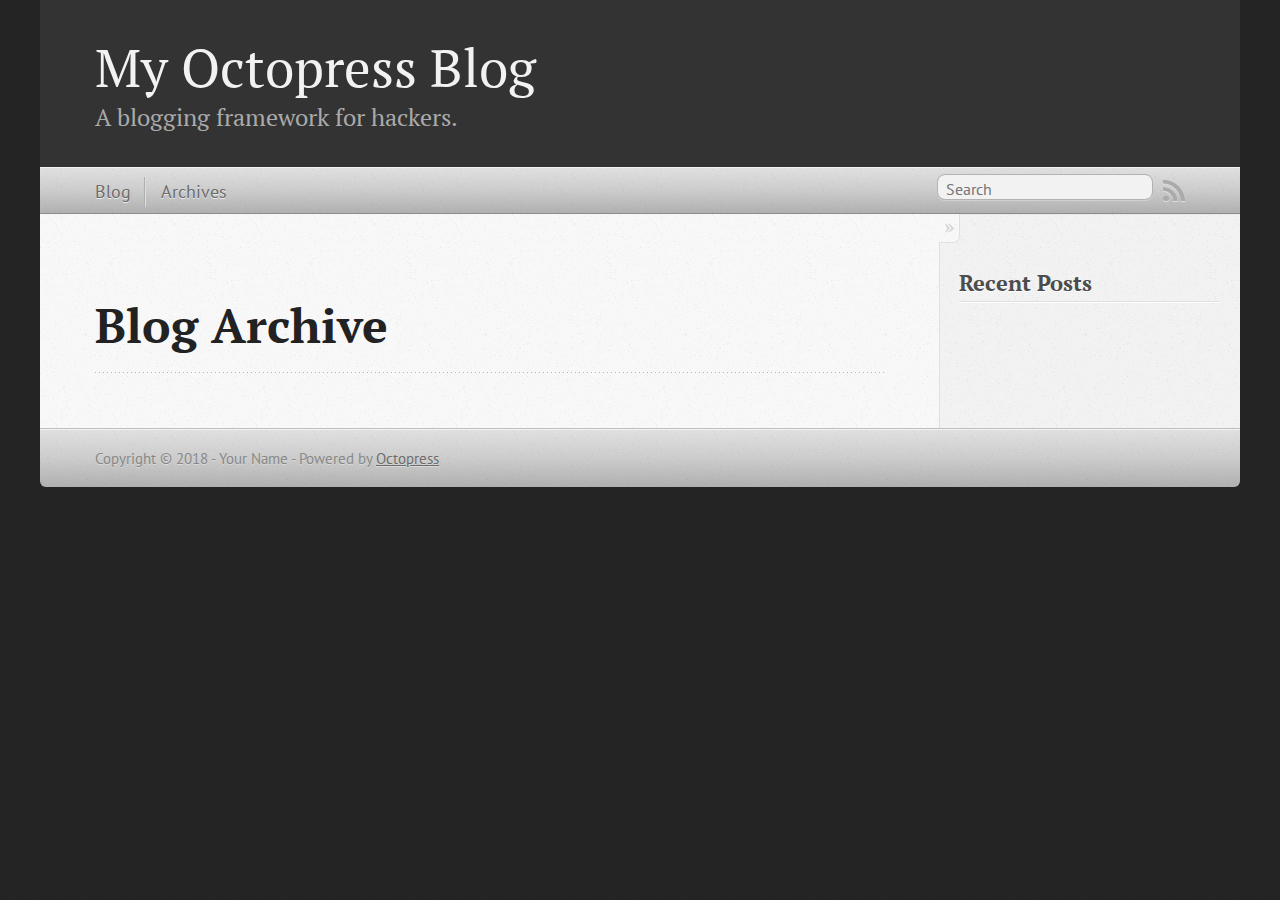
==== blog/archives/index.html @ 4ffdbbfa "Site updated at 2018-02-09 02:52:26 UTC" ====
<!DOCTYPE html>
<!--[if IEMobile 7 ]><html class="no-js iem7"><![endif]-->
<!--[if lt IE 9]><html class="no-js lte-ie8"><![endif]-->
<!--[if (gt IE 8)|(gt IEMobile 7)|!(IEMobile)|!(IE)]><!--><html class="no-js" lang="en"><!--<![endif]-->
<head>
  <meta charset="utf-8">
  <title>Blog Archive - My Octopress Blog</title>
  <meta name="author" content="Your Name">

  
  <meta name="description" content=" Blog Archive Recent Posts ">
  

  <!-- http://t.co/dKP3o1e -->
  <meta name="HandheldFriendly" content="True">
  <meta name="MobileOptimized" content="320">
  <meta name="viewport" content="width=device-width, initial-scale=1">

  
  <link rel="canonical" href="http://yoursite.com/blog/archives/">
  <link href="/favicon.png" rel="icon">
  <link href="/stylesheets/screen.css" media="screen, projection" rel="stylesheet" type="text/css">
  <link href="/atom.xml" rel="alternate" title="My Octopress Blog" type="application/atom+xml">
  <script src="/javascripts/modernizr-2.0.js"></script>
  <script src="//ajax.googleapis.com/ajax/libs/jquery/1.9.1/jquery.min.js"></script>
  <script>!window.jQuery && document.write(unescape('%3Cscript src="/javascripts/libs/jquery.min.js"%3E%3C/script%3E'))</script>
  <script src="/javascripts/octopress.js" type="text/javascript"></script>
  <!--Fonts from Google"s Web font directory at http://google.com/webfonts -->
<link href="//fonts.googleapis.com/css?family=PT+Serif:regular,italic,bold,bolditalic" rel="stylesheet" type="text/css">
<link href="//fonts.googleapis.com/css?family=PT+Sans:regular,italic,bold,bolditalic" rel="stylesheet" type="text/css">

  

</head>

<body   >
  <header role="banner"><hgroup>
  <h1><a href="/">My Octopress Blog</a></h1>
  
    <h2>A blogging framework for hackers.</h2>
  
</hgroup>

</header>
  <nav role="navigation"><ul class="subscription" data-subscription="rss">
  <li><a href="/atom.xml" rel="subscribe-rss" title="subscribe via RSS">RSS</a></li>
  
</ul>
  
<form action="https://www.google.com/search" method="get">
  <fieldset role="search">
    <input type="hidden" name="sitesearch" value="yoursite.com">
    <input class="search" type="text" name="q" results="0" placeholder="Search"/>
  </fieldset>
</form>
  
<ul class="main-navigation">
  <li><a href="/">Blog</a></li>
  <li><a href="/blog/archives">Archives</a></li>
</ul>

</nav>
  <div id="main">
    <div id="content">
      <div>
<article role="article">
  
  <header>
    <h1 class="entry-title">Blog Archive</h1>
    
  </header>
  
  <div id="blog-archives">

</div>

  
</article>

</div>

<aside class="sidebar">
  
    <section>
  <h1>Recent Posts</h1>
  <ul id="recent_posts">
    
  </ul>
</section>





  
</aside>


    </div>
  </div>
  <footer role="contentinfo"><p>
  Copyright &copy; 2018 - Your Name -
  <span class="credit">Powered by <a href="http://octopress.org">Octopress</a></span>
</p>

</footer>
  







  <script type="text/javascript">
    (function(){
      var twitterWidgets = document.createElement('script');
      twitterWidgets.type = 'text/javascript';
      twitterWidgets.async = true;
      twitterWidgets.src = '//platform.twitter.com/widgets.js';
      document.getElementsByTagName('head')[0].appendChild(twitterWidgets);
    })();
  </script>





</body>
</html>
---- stylesheets/screen.css ----
html,body,div,span,applet,object,iframe,h1,h2,h3,h4,h5,h6,p,blockquote,pre,a,abbr,acronym,address,big,cite,code,del,dfn,em,img,ins,kbd,q,s,samp,small,strike,strong,sub,sup,tt,var,b,u,i,center,dl,dt,dd,ol,ul,li,fieldset,form,label,legend,table,caption,tbody,tfoot,thead,tr,th,td,article,aside,canvas,details,embed,figure,figcaption,footer,header,hgroup,menu,nav,output,ruby,section,summary,time,mark,audio,video{margin:0;padding:0;border:0;font:inherit;font-size:100%;vertical-align:baseline}html{line-height:1}ol,ul{list-style:none}table{border-collapse:collapse;border-spacing:0}caption,th,td{text-align:left;font-weight:normal;vertical-align:middle}q,blockquote{quotes:none}q:before,q:after,blockquote:before,blockquote:after{content:"";content:none}a img{border:none}article,aside,details,figcaption,figure,footer,header,hgroup,main,menu,nav,section,summary{display:block}a{color:#1863a1}a:visited{color:#751590}a:focus{color:#0181eb}a:hover{color:#0181eb}a:active{color:#01579f}aside.sidebar a{color:#222}aside.sidebar a:focus{color:#0181eb}aside.sidebar a:hover{color:#0181eb}aside.sidebar a:active{color:#01579f}a{-moz-transition:color .3s;-o-transition:color .3s;-webkit-transition:color .3s;transition:color .3s}html{background:#252525 url('/images/line-tile.png?1518144552') top left}body>div{background:#f2f2f2 url('/images/noise.png?1518144552') top left;border-bottom:1px solid #bfbfbf}body>div>div{background:#f8f8f8 url('/images/noise.png?1518144552') top left;border-right:1px solid #e0e0e0}.heading,body>header h1,h1,h2,h3,h4,h5,h6{font-family:"PT Serif","Georgia","Helvetica Neue",Arial,sans-serif}.sans,body>header h2,article header p.meta,article>footer,#content .blog-index footer,html .gist .gist-file .gist-meta,#blog-archives a.category,#blog-archives time,aside.sidebar section,body>footer{font-family:"PT Sans","Helvetica Neue",Arial,sans-serif}.serif,body,#content .blog-index a[rel=full-article]{font-family:"PT Serif",Georgia,Times,"Times New Roman",serif}.mono,pre,code,tt,p code,li code{font-family:Menlo,Monaco,"Andale Mono","lucida console","Courier New",monospace}body>header h1{font-size:2.2em;font-family:"PT Serif","Georgia","Helvetica Neue",Arial,sans-serif;font-weight:normal;line-height:1.2em;margin-bottom:0.6667em}body>header h2{font-family:"PT Serif","Georgia","Helvetica Neue",Arial,sans-serif}body{line-height:1.5em;color:#222}h1{font-size:2.2em;line-height:1.2em}@media only screen and (min-width: 992px){body{font-size:1.15em}h1{font-size:2.6em;line-height:1.2em}}h1,h2,h3,h4,h5,h6{text-rendering:optimizelegibility;margin-bottom:1em;font-weight:bold}h2,section h1{font-size:1.5em}h3,section h2,section section h1{font-size:1.3em}h4,section h3,section section h2,section section section h1{font-size:1em}h5,section h4,section section h3{font-size:.9em}h6,section h5,section section h4,section section section h3{font-size:.8em}p,article blockquote,ul,ol{margin-bottom:1.5em}ul{list-style-type:disc}ul ul{list-style-type:circle;margin-bottom:0px}ul ul ul{list-style-type:square;margin-bottom:0px}ol{list-style-type:decimal}ol ol{list-style-type:lower-alpha;margin-bottom:0px}ol ol ol{list-style-type:lower-roman;margin-bottom:0px}ul,ul ul,ul ol,ol,ol ul,ol ol{margin-left:1.3em}ul ul,ul ol,ol ul,ol ol{margin-bottom:0em}strong{font-weight:bold}em{font-style:italic}sup,sub{font-size:0.75em;position:relative;display:inline-block;padding:0 .2em;line-height:.8em}sup{top:-.5em}sub{bottom:-.5em}a[rev='footnote']{font-size:.75em;padding:0 .3em;line-height:1}q{font-style:italic}q:before{content:"\201C"}q:after{content:"\201D"}em,dfn{font-style:italic}strong,dfn{font-weight:bold}del,s{text-decoration:line-through}abbr,acronym{border-bottom:1px dotted;cursor:help}hr{margin-bottom:0.2em}small{font-size:.8em}big{font-size:1.2em}article blockquote{font-style:italic;position:relative;font-size:1.2em;line-height:1.5em;padding-left:1em;border-left:4px solid rgba(170,170,170,0.5)}article blockquote cite{font-style:italic}article blockquote cite a{color:#aaa !important;word-wrap:break-word}article blockquote cite:before{content:'\2014';padding-right:.3em;padding-left:.3em;color:#aaa}@media only screen and (min-width: 992px){article blockquote{padding-left:1.5em;border-left-width:4px}}.pullquote-right:before,.pullquote-left:before{padding:0;border:none;content:attr(data-pullquote);float:right;width:45%;margin:.5em 0 1em 1.5em;position:relative;top:7px;font-size:1.4em;line-height:1.45em}.pullquote-left:before{float:left;margin:.5em 1.5em 1em 0}.force-wrap,article a,aside.sidebar a{white-space:-moz-pre-wrap;white-space:-pre-wrap;white-space:-o-pre-wrap;white-space:pre-wrap;word-wrap:break-word}.group,body>header,body>nav,body>footer,body #content>article,body #content>div>article,body #content>div>section,body div.pagination,aside.sidebar,#main,#content,.sidebar{*zoom:1}.group:after,body>header:after,body>nav:after,body>footer:after,body #content>article:after,body #content>div>article:after,body #content>div>section:after,body div.pagination:after,#main:after,#content:after,.sidebar:after{content:"";display:table;clear:both}body{-webkit-text-size-adjust:none;max-width:1200px;position:relative;margin:0 auto}body>header,body>nav,body>footer,body #content>article,body #content>div>article,body #content>div>section{padding-left:18px;padding-right:18px}@media only screen and (min-width: 480px){body>header,body>nav,body>footer,body #content>article,body #content>div>article,body #content>div>section{padding-left:25px;padding-right:25px}}@media only screen and (min-width: 768px){body>header,body>nav,body>footer,body #content>article,body #content>div>article,body #content>div>section{padding-left:35px;padding-right:35px}}@media only screen and (min-width: 992px){body>header,body>nav,body>footer,body #content>article,body #content>div>article,body #content>div>section{padding-left:55px;padding-right:55px}}body div.pagination{margin-left:18px;margin-right:18px}@media only screen and (min-width: 480px){body div.pagination{margin-left:25px;margin-right:25px}}@media only screen and (min-width: 768px){body div.pagination{margin-left:35px;margin-right:35px}}@media only screen and (min-width: 992px){body div.pagination{margin-left:55px;margin-right:55px}}body>header{font-size:1em;padding-top:1.5em;padding-bottom:1.5em}#content{overflow:hidden}#content>div,#content>article{width:100%}aside.sidebar{float:none;padding:0 18px 1px;background-color:#f7f7f7;border-top:1px solid #e0e0e0}.flex-content,article img,article video,article .flash-video,aside.sidebar img{max-width:100%;height:auto}.basic-alignment.left,article img.left,article video.left,article .left.flash-video,aside.sidebar img.left{float:left;margin-right:1.5em}.basic-alignment.right,article img.right,article video.right,article .right.flash-video,aside.sidebar img.right{float:right;margin-left:1.5em}.basic-alignment.center,article img.center,article video.center,article .center.flash-video,aside.sidebar img.center{display:block;margin:0 auto 1.5em}.basic-alignment.left,article img.left,article video.left,article .left.flash-video,aside.sidebar img.left,.basic-alignment.right,article img.right,article video.right,article .right.flash-video,aside.sidebar img.right{margin-bottom:.8em}.toggle-sidebar,.no-sidebar .toggle-sidebar{display:none}@media only screen and (min-width: 750px){body.sidebar-footer aside.sidebar{float:none;width:auto;clear:left;margin:0;padding:0 35px 1px;background-color:#f7f7f7;border-top:1px solid #eaeaea}body.sidebar-footer aside.sidebar section.odd,body.sidebar-footer aside.sidebar section.even{float:left;width:48%}body.sidebar-footer aside.sidebar section.odd{margin-left:0}body.sidebar-footer aside.sidebar section.even{margin-left:4%}body.sidebar-footer aside.sidebar.thirds section{width:30%;margin-left:5%}body.sidebar-footer aside.sidebar.thirds section.first{margin-left:0;clear:both}}body.sidebar-footer #content{margin-right:0px}body.sidebar-footer .toggle-sidebar{display:none}@media only screen and (min-width: 550px){body>header{font-size:1em}}@media only screen and (min-width: 750px){aside.sidebar{float:none;width:auto;clear:left;margin:0;padding:0 35px 1px;background-color:#f7f7f7;border-top:1px solid #eaeaea}aside.sidebar section.odd,aside.sidebar section.even{float:left;width:48%}aside.sidebar section.odd{margin-left:0}aside.sidebar section.even{margin-left:4%}aside.sidebar.thirds section{width:30%;margin-left:5%}aside.sidebar.thirds section.first{margin-left:0;clear:both}}@media only screen and (min-width: 768px){body{-webkit-text-size-adjust:auto}body>header{font-size:1.2em}#main{padding:0;margin:0 auto}#content{overflow:visible;margin-right:240px;position:relative}.no-sidebar #content{margin-right:0;border-right:0}.collapse-sidebar #content{margin-right:20px}#content>div,#content>article{padding-top:17.5px;padding-bottom:17.5px;float:left}aside.sidebar{width:210px;padding:0 15px 15px;background:none;clear:none;float:left;margin:0 -100% 0 0}aside.sidebar section{width:auto;margin-left:0}aside.sidebar section.odd,aside.sidebar section.even{float:none;width:auto;margin-left:0}.collapse-sidebar aside.sidebar{float:none;width:auto;clear:left;margin:0;padding:0 35px 1px;background-color:#f7f7f7;border-top:1px solid #eaeaea}.collapse-sidebar aside.sidebar section.odd,.collapse-sidebar aside.sidebar section.even{float:left;width:48%}.collapse-sidebar aside.sidebar section.odd{margin-left:0}.collapse-sidebar aside.sidebar section.even{margin-left:4%}.collapse-sidebar aside.sidebar.thirds section{width:30%;margin-left:5%}.collapse-sidebar aside.sidebar.thirds section.first{margin-left:0;clear:both}}@media only screen and (min-width: 992px){body>header{font-size:1.3em}#content{margin-right:300px}#content>div,#content>article{padding-top:27.5px;padding-bottom:27.5px}aside.sidebar{width:260px;padding:1.2em 20px 20px}.collapse-sidebar aside.sidebar{padding-left:55px;padding-right:55px}}@media only screen and (min-width: 768px){ul,ol{margin-left:0}}body>header{background:#333}body>header h1{display:inline-block;margin:0}body>header h1 a,body>header h1 a:visited,body>header h1 a:hover{color:#f2f2f2;text-decoration:none}body>header h2{margin:.2em 0 0;font-size:1em;color:#aaa;font-weight:normal}body>nav{position:relative;background-color:#ccc;background:url('/images/noise.png?1518144552'),url('[data-uri]');background:url('/images/noise.png?1518144552'),-webkit-gradient(linear, 50% 0%, 50% 100%, color-stop(0%, #e0e0e0),color-stop(50%, #cccccc),color-stop(100%, #b0b0b0));background:url('/images/noise.png?1518144552'),-moz-linear-gradient(#e0e0e0,#cccccc,#b0b0b0);background:url('/images/noise.png?1518144552'),-webkit-linear-gradient(#e0e0e0,#cccccc,#b0b0b0);background:url('/images/noise.png?1518144552'),linear-gradient(#e0e0e0,#cccccc,#b0b0b0);border-top:1px solid #f2f2f2;border-bottom:1px solid #8c8c8c;padding-top:.35em;padding-bottom:.35em}body>nav form{-moz-background-clip:padding;-o-background-clip:padding-box;-webkit-background-clip:padding;background-clip:padding-box;margin:0;padding:0}body>nav form .search{padding:.3em .5em 0;font-size:.85em;font-family:"PT Sans","Helvetica Neue",Arial,sans-serif;line-height:1.1em;width:95%;-moz-border-radius:.5em;-webkit-border-radius:.5em;border-radius:.5em;-moz-background-clip:padding;-o-background-clip:padding-box;-webkit-background-clip:padding;background-clip:padding-box;-moz-box-shadow:#d1d1d1 0 1px;-webkit-box-shadow:#d1d1d1 0 1px;box-shadow:#d1d1d1 0 1px;background-color:#f2f2f2;border:1px solid #b3b3b3;color:#888}body>nav form .search:focus{color:#444;border-color:#80b1df;-moz-box-shadow:#80b1df 0 0 4px,#80b1df 0 0 3px inset;-webkit-box-shadow:#80b1df 0 0 4px,#80b1df 0 0 3px inset;box-shadow:#80b1df 0 0 4px,#80b1df 0 0 3px inset;background-color:#fff;outline:none}body>nav fieldset[role=search]{float:right;width:48%}body>nav fieldset.mobile-nav{float:left;width:48%}body>nav fieldset.mobile-nav select{width:100%;font-size:.8em;border:1px solid #888}body>nav ul{display:none}@media only screen and (min-width: 550px){body>nav{font-size:.9em}body>nav ul{margin:0;padding:0;border:0;overflow:hidden;*zoom:1;float:left;display:block;padding-top:.15em}body>nav ul li{list-style-image:none;list-style-type:none;margin-left:0;white-space:nowrap;float:left;padding-left:0;padding-right:0}body>nav ul li:first-child{padding-left:0}body>nav ul li:last-child{padding-right:0}body>nav ul li.last{padding-right:0}body>nav ul.subscription{margin-left:.8em;float:right}body>nav ul.subscription li:last-child a{padding-right:0}body>nav ul li{margin:0}body>nav a{color:#6b6b6b;font-family:"PT Sans","Helvetica Neue",Arial,sans-serif;text-shadow:#ebebeb 0 1px;float:left;text-decoration:none;font-size:1.1em;padding:.1em 0;line-height:1.5em}body>nav a:visited{color:#6b6b6b}body>nav a:hover{color:#2b2b2b}body>nav li+li{border-left:1px solid #b0b0b0;margin-left:.8em}body>nav li+li a{padding-left:.8em;border-left:1px solid #dedede}body>nav form{float:right;text-align:left;padding-left:.8em;width:175px}body>nav form .search{width:93%;font-size:.95em;line-height:1.2em}body>nav ul[data-subscription$=email]+form{width:97px}body>nav ul[data-subscription$=email]+form .search{width:91%}body>nav fieldset.mobile-nav{display:none}body>nav fieldset[role=search]{width:99%}}@media only screen and (min-width: 992px){body>nav form{width:215px}body>nav ul[data-subscription$=email]+form{width:147px}}.no-placeholder body>nav .search{background:#f2f2f2 url('/images/search.png?1518144552') 0.3em 0.25em no-repeat;text-indent:1.3em}@media only screen and (min-width: 550px){.maskImage body>nav ul[data-subscription$=email]+form{width:123px}}@media only screen and (min-width: 992px){.maskImage body>nav ul[data-subscription$=email]+form{width:173px}}.maskImage ul.subscription{position:relative;top:.2em}.maskImage ul.subscription li,.maskImage ul.subscription a{border:0;padding:0}.maskImage a[rel=subscribe-rss]{position:relative;top:0px;text-indent:-999999em;background-color:#dedede;border:0;padding:0}.maskImage a[rel=subscribe-rss],.maskImage a[rel=subscribe-rss]:after{-webkit-mask-image:url('/images/rss.png?1518144552');-moz-mask-image:url('/images/rss.png?1518144552');-ms-mask-image:url('/images/rss.png?1518144552');-o-mask-image:url('/images/rss.png?1518144552');mask-image:url('/images/rss.png?1518144552');-webkit-mask-repeat:no-repeat;-moz-mask-repeat:no-repeat;-ms-mask-repeat:no-repeat;-o-mask-repeat:no-repeat;mask-repeat:no-repeat;width:22px;height:22px}.maskImage a[rel=subscribe-rss]:after{content:"";position:absolute;top:-1px;left:0;background-color:#ababab}.maskImage a[rel=subscribe-rss]:hover:after{background-color:#9e9e9e}.maskImage a[rel=subscribe-email]{position:relative;top:0px;text-indent:-999999em;background-color:#dedede;border:0;padding:0}.maskImage a[rel=subscribe-email],.maskImage a[rel=subscribe-email]:after{-webkit-mask-image:url('/images/email.png?1518144552');-moz-mask-image:url('/images/email.png?1518144552');-ms-mask-image:url('/images/email.png?1518144552');-o-mask-image:url('/images/email.png?1518144552');mask-image:url('/images/email.png?1518144552');-webkit-mask-repeat:no-repeat;-moz-mask-repeat:no-repeat;-ms-mask-repeat:no-repeat;-o-mask-repeat:no-repeat;mask-repeat:no-repeat;width:28px;height:22px}.maskImage a[rel=subscribe-email]:after{content:"";position:absolute;top:-1px;left:0;background-color:#ababab}.maskImage a[rel=subscribe-email]:hover:after{background-color:#9e9e9e}article{padding-top:1em}article header{position:relative;padding-top:2em;padding-bottom:1em;margin-bottom:1em;background:url('[data-uri]') bottom left repeat-x}article header h1{margin:0}article header h1 a{text-decoration:none}article header h1 a:hover{text-decoration:underline}article header p{font-size:.9em;color:#aaa;margin:0}article header p.meta{text-transform:uppercase;position:absolute;top:0}@media only screen and (min-width: 768px){article header{margin-bottom:1.5em;padding-bottom:1em;background:url('[data-uri]') bottom left repeat-x}}article h2{padding-top:0.8em;background:url('[data-uri]') top left repeat-x}.entry-content article h2:first-child,article header+h2{padding-top:0}article h2:first-child,article header+h2{background:none}article .feature{padding-top:.5em;margin-bottom:1em;padding-bottom:1em;background:url('[data-uri]') bottom left repeat-x;font-size:2.0em;font-style:italic;line-height:1.3em}article img,article video,article .flash-video{-moz-border-radius:.3em;-webkit-border-radius:.3em;border-radius:.3em;-moz-box-shadow:rgba(0,0,0,0.15) 0 1px 4px;-webkit-box-shadow:rgba(0,0,0,0.15) 0 1px 4px;box-shadow:rgba(0,0,0,0.15) 0 1px 4px;-moz-box-sizing:border-box;-webkit-box-sizing:border-box;box-sizing:border-box;border:#fff 0.5em solid}article video,article .flash-video{margin:0 auto 1.5em}article video{display:block;width:100%}article .flash-video>div{position:relative;display:block;padding-bottom:56.25%;padding-top:1px;height:0;overflow:hidden}article .flash-video>div iframe,article .flash-video>div object,article .flash-video>div embed{position:absolute;top:0;left:0;width:100%;height:100%}article>footer{padding-bottom:2.5em;margin-top:2em}article>footer p.meta{margin-bottom:.8em;font-size:.85em;clear:both;overflow:hidden}.blog-index article+article{background:url('[data-uri]') top left repeat-x}#content .blog-index{padding-top:0;padding-bottom:0}#content .blog-index article{padding-top:2em}#content .blog-index article header{background:none;padding-bottom:0}#content .blog-index article h1{font-size:2.2em}#content .blog-index article h1 a{color:inherit}#content .blog-index article h1 a:hover{color:#0181eb}#content .blog-index a[rel=full-article]{background:#ebebeb;display:inline-block;padding:.4em .8em;margin-right:.5em;text-decoration:none;color:#666;-moz-transition:background-color .5s;-o-transition:background-color .5s;-webkit-transition:background-color .5s;transition:background-color .5s}#content .blog-index a[rel=full-article]:hover{background:#0181eb;text-shadow:none;color:#f8f8f8}#content .blog-index footer{margin-top:1em}.separator,article>footer .byline+time:before,article>footer time+time:before,article>footer .comments:before,article>footer .byline ~ .categories:before{content:"\2022 ";padding:0 .4em 0 .2em;display:inline-block}#content div.pagination{text-align:center;font-size:.95em;position:relative;background:url('[data-uri]') top left repeat-x;padding-top:1.5em;padding-bottom:1.5em}#content div.pagination a{text-decoration:none;color:#aaa}#content div.pagination a.prev{position:absolute;left:0}#content div.pagination a.next{position:absolute;right:0}#content div.pagination a:hover{color:#0181eb}#content div.pagination a[href*=archive]:before,#content div.pagination a[href*=archive]:after{content:'\2014';padding:0 .3em}p.meta+.sharing{padding-top:1em;padding-left:0;background:url('[data-uri]') top left repeat-x}#fb-root{display:none}.highlight,html .gist .gist-file .gist-syntax .gist-highlight{border:1px solid #05232b !important}.highlight table td.code,html .gist .gist-file .gist-syntax .gist-highlight table td.code{width:100%}.highlight .line-numbers,html .gist .gist-file .gist-syntax .highlight .line_numbers{text-align:right;font-size:13px;line-height:1.45em;background:#073642 url('/images/noise.png?1518144552') top left !important;border-right:1px solid #00232c !important;-moz-box-shadow:#083e4b -1px 0 inset;-webkit-box-shadow:#083e4b -1px 0 inset;box-shadow:#083e4b -1px 0 inset;text-shadow:#021014 0 -1px;padding:.8em !important;-moz-border-radius:0;-webkit-border-radius:0;border-radius:0}.highlight .line-numbers span,html .gist .gist-file .gist-syntax .highlight .line_numbers span{color:#586e75 !important}figure.code,.gist-file,pre{-moz-box-shadow:rgba(0,0,0,0.06) 0 0 10px;-webkit-box-shadow:rgba(0,0,0,0.06) 0 0 10px;box-shadow:rgba(0,0,0,0.06) 0 0 10px}figure.code .highlight pre,.gist-file .highlight pre,pre .highlight pre{-moz-box-shadow:none;-webkit-box-shadow:none;box-shadow:none}.gist .highlight *::-moz-selection,figure.code .highlight *::-moz-selection{background:#386774;color:inherit;text-shadow:#002b36 0 1px}.gist .highlight *::-webkit-selection,figure.code .highlight *::-webkit-selection{background:#386774;color:inherit;text-shadow:#002b36 0 1px}.gist .highlight *::selection,figure.code .highlight *::selection{background:#386774;color:inherit;text-shadow:#002b36 0 1px}html .gist .gist-file{margin-bottom:1.8em;position:relative;border:none;padding-top:26px !important}html .gist .gist-file .highlight{margin-bottom:0}html .gist .gist-file .gist-syntax{border-bottom:0 !important;background:none !important}html .gist .gist-file .gist-syntax .gist-highlight{background:#002b36 !important}html .gist .gist-file .gist-syntax .highlight pre{padding:0}html .gist .gist-file .gist-meta{padding:.6em 0.8em;border:1px solid #083e4b !important;color:#586e75;font-size:.7em !important;background:#073642 url('/images/noise.png?1518144552') top left;line-height:1.5em}html .gist .gist-file .gist-meta a{color:#76888b !important;text-decoration:none}html .gist .gist-file .gist-meta a:hover,html .gist .gist-file .gist-meta a:focus{text-decoration:underline}html .gist .gist-file .gist-meta a:hover{color:#93a1a1 !important}html .gist .gist-file .gist-meta a[href*='#file']{position:absolute;top:0;left:0;right:-10px;color:#474747 !important}html .gist .gist-file .gist-meta a[href*='#file']:hover{color:#1863a1 !important}html .gist .gist-file .gist-meta a[href*=raw]{top:.4em}pre{background:#002b36 url('/images/noise.png?1518144552') top left;-moz-border-radius:.4em;-webkit-border-radius:.4em;border-radius:.4em;border:1px solid #05232b;line-height:1.45em;font-size:13px;margin-bottom:2.1em;padding:.8em 1em;color:#93a1a1;overflow:auto}h3.filename+pre{-moz-border-radius-topleft:0px;-webkit-border-top-left-radius:0px;border-top-left-radius:0px;-moz-border-radius-topright:0px;-webkit-border-top-right-radius:0px;border-top-right-radius:0px}p code,li code{display:inline-block;white-space:no-wrap;background:#fff;font-size:.8em;line-height:1.5em;color:#555;border:1px solid #ddd;-moz-border-radius:.4em;-webkit-border-radius:.4em;border-radius:.4em;padding:0 .3em;margin:-1px 0}p pre code,li pre code{font-size:1em !important;background:none;border:none}.pre-code,html .gist .gist-file .gist-syntax .highlight pre,.highlight code{font-family:Menlo,Monaco,"Andale Mono","lucida console","Courier New",monospace !important;overflow:scroll;overflow-y:hidden;display:block;padding:.8em;overflow-x:auto;line-height:1.45em;background:#002b36 url('/images/noise.png?1518144552') top left !important;color:#93a1a1 !important}.pre-code span,html .gist .gist-file .gist-syntax .highlight pre span,.highlight code span{color:#93a1a1 !important}.pre-code span,html .gist .gist-file .gist-syntax .highlight pre span,.highlight code span{font-style:normal !important;font-weight:normal !important}.pre-code .c,html .gist .gist-file .gist-syntax .highlight pre .c,.highlight code .c{color:#586e75 !important;font-style:italic !important}.pre-code .cm,html .gist .gist-file .gist-syntax .highlight pre .cm,.highlight code .cm{color:#586e75 !important;font-style:italic !important}.pre-code .cp,html .gist .gist-file .gist-syntax .highlight pre .cp,.highlight code .cp{color:#586e75 !important;font-style:italic !important}.pre-code .c1,html .gist .gist-file .gist-syntax .highlight pre .c1,.highlight code .c1{color:#586e75 !important;font-style:italic !important}.pre-code .cs,html .gist .gist-file .gist-syntax .highlight pre .cs,.highlight code .cs{color:#586e75 !important;font-weight:bold !important;font-style:italic !important}.pre-code .err,html .gist .gist-file .gist-syntax .highlight pre .err,.highlight code .err{color:#dc322f !important;background:none !important}.pre-code .k,html .gist .gist-file .gist-syntax .highlight pre .k,.highlight code .k{color:#cb4b16 !important}.pre-code .o,html .gist .gist-file .gist-syntax .highlight pre .o,.highlight code .o{color:#93a1a1 !important;font-weight:bold !important}.pre-code .p,html .gist .gist-file .gist-syntax .highlight pre .p,.highlight code .p{color:#93a1a1 !important}.pre-code .ow,html .gist .gist-file .gist-syntax .highlight pre .ow,.highlight code .ow{color:#2aa198 !important;font-weight:bold !important}.pre-code .gd,html .gist .gist-file .gist-syntax .highlight pre .gd,.highlight code .gd{color:#93a1a1 !important;background-color:#372d34 !important;display:inline-block}.pre-code .gd .x,html .gist .gist-file .gist-syntax .highlight pre .gd .x,.highlight code .gd .x{color:#93a1a1 !important;background-color:#4d2d34 !important;display:inline-block}.pre-code .ge,html .gist .gist-file .gist-syntax .highlight pre .ge,.highlight code .ge{color:#93a1a1 !important;font-style:italic !important}.pre-code .gh,html .gist .gist-file .gist-syntax .highlight pre .gh,.highlight code .gh{color:#586e75 !important}.pre-code .gi,html .gist .gist-file .gist-syntax .highlight pre .gi,.highlight code .gi{color:#93a1a1 !important;background-color:#1b412b !important;display:inline-block}.pre-code .gi .x,html .gist .gist-file .gist-syntax .highlight pre .gi .x,.highlight code .gi .x{color:#93a1a1 !important;background-color:#355720 !important;display:inline-block}.pre-code .gs,html .gist .gist-file .gist-syntax .highlight pre .gs,.highlight code .gs{color:#93a1a1 !important;font-weight:bold !important}.pre-code .gu,html .gist .gist-file .gist-syntax .highlight pre .gu,.highlight code .gu{color:#6c71c4 !important}.pre-code .kc,html .gist .gist-file .gist-syntax .highlight pre .kc,.highlight code .kc{color:#859900 !important;font-weight:bold !important}.pre-code .kd,html .gist .gist-file .gist-syntax .highlight pre .kd,.highlight code .kd{color:#268bd2 !important}.pre-code .kp,html .gist .gist-file .gist-syntax .highlight pre .kp,.highlight code .kp{color:#cb4b16 !important;font-weight:bold !important}.pre-code .kr,html .gist .gist-file .gist-syntax .highlight pre .kr,.highlight code .kr{color:#d33682 !important;font-weight:bold !important}.pre-code .kt,html .gist .gist-file .gist-syntax .highlight pre .kt,.highlight code .kt{color:#2aa198 !important}.pre-code .n,html .gist .gist-file .gist-syntax .highlight pre .n,.highlight code .n{color:#268bd2 !important}.pre-code .na,html .gist .gist-file .gist-syntax .highlight pre .na,.highlight code .na{color:#268bd2 !important}.pre-code .nb,html .gist .gist-file .gist-syntax .highlight pre .nb,.highlight code .nb{color:#859900 !important}.pre-code .nc,html .gist .gist-file .gist-syntax .highlight pre .nc,.highlight code .nc{color:#d33682 !important}.pre-code .no,html .gist .gist-file .gist-syntax .highlight pre .no,.highlight code .no{color:#b58900 !important}.pre-code .nl,html .gist .gist-file .gist-syntax .highlight pre .nl,.highlight code .nl{color:#859900 !important}.pre-code .ne,html .gist .gist-file .gist-syntax .highlight pre .ne,.highlight code .ne{color:#268bd2 !important;font-weight:bold !important}.pre-code .nf,html .gist .gist-file .gist-syntax .highlight pre .nf,.highlight code .nf{color:#268bd2 !important;font-weight:bold !important}.pre-code .nn,html .gist .gist-file .gist-syntax .highlight pre .nn,.highlight code .nn{color:#b58900 !important}.pre-code .nt,html .gist .gist-file .gist-syntax .highlight pre .nt,.highlight code .nt{color:#268bd2 !important;font-weight:bold !important}.pre-code .nx,html .gist .gist-file .gist-syntax .highlight pre .nx,.highlight code .nx{color:#b58900 !important}.pre-code .vg,html .gist .gist-file .gist-syntax .highlight pre .vg,.highlight code .vg{color:#268bd2 !important}.pre-code .vi,html .gist .gist-file .gist-syntax .highlight pre .vi,.highlight code .vi{color:#268bd2 !important}.pre-code .nv,html .gist .gist-file .gist-syntax .highlight pre .nv,.highlight code .nv{color:#268bd2 !important}.pre-code .mf,html .gist .gist-file .gist-syntax .highlight pre .mf,.highlight code .mf{color:#2aa198 !important}.pre-code .m,html .gist .gist-file .gist-syntax .highlight pre .m,.highlight code .m{color:#2aa198 !important}.pre-code .mh,html .gist .gist-file .gist-syntax .highlight pre .mh,.highlight code .mh{color:#2aa198 !important}.pre-code .mi,html .gist .gist-file .gist-syntax .highlight pre .mi,.highlight code .mi{color:#2aa198 !important}.pre-code .s,html .gist .gist-file .gist-syntax .highlight pre .s,.highlight code .s{color:#2aa198 !important}.pre-code .sd,html .gist .gist-file .gist-syntax .highlight pre .sd,.highlight code .sd{color:#2aa198 !important}.pre-code .s2,html .gist .gist-file .gist-syntax .highlight pre .s2,.highlight code .s2{color:#2aa198 !important}.pre-code .se,html .gist .gist-file .gist-syntax .highlight pre .se,.highlight code .se{color:#dc322f !important}.pre-code .si,html .gist .gist-file .gist-syntax .highlight pre .si,.highlight code .si{color:#268bd2 !important}.pre-code .sr,html .gist .gist-file .gist-syntax .highlight pre .sr,.highlight code .sr{color:#2aa198 !important}.pre-code .s1,html .gist .gist-file .gist-syntax .highlight pre .s1,.highlight code .s1{color:#2aa198 !important}.pre-code div .gd,html .gist .gist-file .gist-syntax .highlight pre div .gd,.highlight code div .gd,.pre-code div .gd .x,html .gist .gist-file .gist-syntax .highlight pre div .gd .x,.highlight code div .gd .x,.pre-code div .gi,html .gist .gist-file .gist-syntax .highlight pre div .gi,.highlight code div .gi,.pre-code div .gi .x,html .gist .gist-file .gist-syntax .highlight pre div .gi .x,.highlight code div .gi .x{display:inline-block;width:100%}.highlight,.gist-highlight{margin-bottom:1.8em;background:#002b36;overflow-y:hidden;overflow-x:auto}.highlight pre,.gist-highlight pre{background:none;-moz-border-radius:0px;-webkit-border-radius:0px;border-radius:0px;border:none;padding:0;margin-bottom:0}pre::-webkit-scrollbar,.highlight::-webkit-scrollbar,.gist-highlight::-webkit-scrollbar{height:.5em;background:rgba(255,255,255,0.15)}pre::-webkit-scrollbar-thumb:horizontal,.highlight::-webkit-scrollbar-thumb:horizontal,.gist-highlight::-webkit-scrollbar-thumb:horizontal{background:rgba(255,255,255,0.2);-webkit-border-radius:4px;border-radius:4px}.highlight code{background:#000}figure.code{background:none;padding:0;border:0;margin-bottom:1.5em}figure.code pre{margin-bottom:0}figure.code figcaption{position:relative}figure.code .highlight{margin-bottom:0}.code-title,html .gist .gist-file .gist-meta a[href*='#file'],h3.filename,figure.code figcaption{text-align:center;font-size:13px;line-height:2em;text-shadow:#cbcccc 0 1px 0;color:#474747;font-weight:normal;margin-bottom:0;-moz-border-radius-topleft:5px;-webkit-border-top-left-radius:5px;border-top-left-radius:5px;-moz-border-radius-topright:5px;-webkit-border-top-right-radius:5px;border-top-right-radius:5px;font-family:"Helvetica Neue", Arial, "Lucida Grande", "Lucida Sans Unicode", Lucida, sans-serif;background:#aaa url('/images/code_bg.png?1518144552') top repeat-x;border:1px solid #565656;border-top-color:#cbcbcb;border-left-color:#a5a5a5;border-right-color:#a5a5a5;border-bottom:0}.download-source,html .gist .gist-file .gist-meta a[href*=raw],figure.code figcaption a{position:absolute;right:.8em;text-decoration:none;color:#666 !important;z-index:1;font-size:13px;text-shadow:#cbcccc 0 1px 0;padding-left:3em}.download-source:hover,html .gist .gist-file .gist-meta a[href*=raw]:hover,figure.code figcaption a:hover,.download-source:focus,html .gist .gist-file .gist-meta a[href*=raw]:focus,figure.code figcaption a:focus{text-decoration:underline}#archive #content>div,#archive #content>div>article{padding-top:0}#blog-archives{color:#aaa}#blog-archives article{padding:1em 0 1em;position:relative;background:url('[data-uri]') bottom left repeat-x}#blog-archives article:last-child{background:none}#blog-archives article footer{padding:0;margin:0}#blog-archives h1{color:#222;margin-bottom:.3em}#blog-archives h2{display:none}#blog-archives h1{font-size:1.5em}#blog-archives h1 a{text-decoration:none;color:inherit;font-weight:normal;display:inline-block}#blog-archives h1 a:hover,#blog-archives h1 a:focus{text-decoration:underline}#blog-archives h1 a:hover{color:#0181eb}#blog-archives a.category,#blog-archives time{color:#aaa}#blog-archives .entry-content{display:none}#blog-archives time{font-size:.9em;line-height:1.2em}#blog-archives time .month,#blog-archives time .day{display:inline-block}#blog-archives time .month{text-transform:uppercase}#blog-archives p{margin-bottom:1em}#blog-archives a,#blog-archives .entry-content a{color:inherit}#blog-archives a:hover,#blog-archives .entry-content a:hover{color:#0181eb}#blog-archives a:hover{color:#0181eb}@media only screen and (min-width: 550px){#blog-archives article{margin-left:5em}#blog-archives h2{margin-bottom:.3em;font-weight:normal;display:inline-block;position:relative;top:-1px;float:left}#blog-archives h2:first-child{padding-top:.75em}#blog-archives time{position:absolute;text-align:right;left:0em;top:1.8em}#blog-archives .year{display:none}#blog-archives article{padding-left:4.5em;padding-bottom:.7em}#blog-archives a.category{line-height:1.1em}}#content>.category article{margin-left:0;padding-left:6.8em}#content>.category .year{display:inline}.side-shadow-border,aside.sidebar section h1,aside.sidebar li{-moz-box-shadow:#fff 0 1px;-webkit-box-shadow:#fff 0 1px;box-shadow:#fff 0 1px}aside.sidebar{overflow:hidden;color:#4c4c4c;text-shadow:#fff 0 1px}aside.sidebar section{font-size:.8em;line-height:1.4em;margin-bottom:1.5em}aside.sidebar section h1{margin:1.5em 0 0;padding-bottom:.2em;border-bottom:1px solid #e0e0e0}aside.sidebar section h1+p{padding-top:.4em}aside.sidebar img{-moz-border-radius:.3em;-webkit-border-radius:.3em;border-radius:.3em;-moz-box-shadow:rgba(0,0,0,0.15) 0 1px 4px;-webkit-box-shadow:rgba(0,0,0,0.15) 0 1px 4px;box-shadow:rgba(0,0,0,0.15) 0 1px 4px;-moz-box-sizing:border-box;-webkit-box-sizing:border-box;box-sizing:border-box;border:#fff 0.3em solid}aside.sidebar ul{margin-bottom:0.5em;margin-left:0}aside.sidebar li{list-style:none;padding:.5em 0;margin:0;border-bottom:1px solid #e0e0e0}aside.sidebar li p:last-child{margin-bottom:0}aside.sidebar a{color:inherit;-moz-transition:color .5s;-o-transition:color .5s;-webkit-transition:color .5s;transition:color .5s}aside.sidebar:hover a{color:#222}aside.sidebar:hover a:hover{color:#0181eb}.aside-alt-link,#pinboard_linkroll .pin-tag{color:#7f7f7f}.aside-alt-link:hover,#pinboard_linkroll .pin-tag:hover{color:#0181eb}@media only screen and (min-width: 768px){.toggle-sidebar{outline:none;position:absolute;right:-10px;top:0;bottom:0;display:inline-block;text-decoration:none;color:#cecece;width:9px;cursor:pointer}.toggle-sidebar:hover{background:#e9e9e9;background:url('[data-uri]');background:-webkit-gradient(linear, 0% 50%, 100% 50%, color-stop(0%, rgba(224,224,224,0.5)),color-stop(100%, rgba(224,224,224,0)));background:-moz-linear-gradient(left, rgba(224,224,224,0.5),rgba(224,224,224,0));background:-webkit-linear-gradient(left, rgba(224,224,224,0.5),rgba(224,224,224,0));background:linear-gradient(to right, rgba(224,224,224,0.5),rgba(224,224,224,0))}.toggle-sidebar:after{position:absolute;right:-11px;top:0;width:20px;font-size:1.2em;line-height:1.1em;padding-bottom:.15em;-moz-border-radius-bottomright:.3em;-webkit-border-bottom-right-radius:.3em;border-bottom-right-radius:.3em;text-align:center;background:#f8f8f8 url('/images/noise.png?1518144552') top left;border-bottom:1px solid #e0e0e0;border-right:1px solid #e0e0e0;content:"\00BB";text-indent:-1px}.collapse-sidebar .toggle-sidebar{text-indent:0px;right:-20px;width:19px}.collapse-sidebar .toggle-sidebar:hover{background:#e9e9e9}.collapse-sidebar .toggle-sidebar:after{border-left:1px solid #e0e0e0;text-shadow:#fff 0 1px;content:"\00AB";left:0px;right:0;text-align:center;text-indent:0;border:0;border-right-width:0;background:none}}.googleplus h1{-moz-box-shadow:none !important;-webkit-box-shadow:none !important;-o-box-shadow:none !important;box-shadow:none !important;border-bottom:0px none !important}.googleplus a{text-decoration:none;white-space:normal !important;line-height:32px}.googleplus a img{float:left;margin-right:0.5em;border:0 none}.googleplus-hidden{position:absolute;top:-1000em;left:-1000em}#pinboard_linkroll .pin-title,#pinboard_linkroll .pin-description{display:block;margin-bottom:.5em}#pinboard_linkroll .pin-tag{text-decoration:none}#pinboard_linkroll .pin-tag:hover,#pinboard_linkroll .pin-tag:focus{text-decoration:underline}#pinboard_linkroll .pin-tag:after{content:','}#pinboard_linkroll .pin-tag:last-child:after{content:''}.delicious-posts a.delicious-link{margin-bottom:.5em;display:block}.delicious-posts p{font-size:1em}body>footer{font-size:.8em;color:#888;text-shadow:#d9d9d9 0 1px;background-color:#ccc;background:url('/images/noise.png?1518144552'),url('[data-uri]');background:url('/images/noise.png?1518144552'),-webkit-gradient(linear, 50% 0%, 50% 100%, color-stop(0%, #e0e0e0),color-stop(50%, #cccccc),color-stop(100%, #b0b0b0));background:url('/images/noise.png?1518144552'),-moz-linear-gradient(#e0e0e0,#cccccc,#b0b0b0);background:url('/images/noise.png?1518144552'),-webkit-linear-gradient(#e0e0e0,#cccccc,#b0b0b0);background:url('/images/noise.png?1518144552'),linear-gradient(#e0e0e0,#cccccc,#b0b0b0);border-top:1px solid #f2f2f2;position:relative;padding-top:1em;padding-bottom:1em;margin-bottom:3em;-moz-border-radius-bottomleft:.4em;-webkit-border-bottom-left-radius:.4em;border-bottom-left-radius:.4em;-moz-border-radius-bottomright:.4em;-webkit-border-bottom-right-radius:.4em;border-bottom-right-radius:.4em;z-index:1}body>footer a{color:#6b6b6b}body>footer a:visited{color:#6b6b6b}body>footer a:hover{color:#484848}body>footer p:last-child{margin-bottom:0}
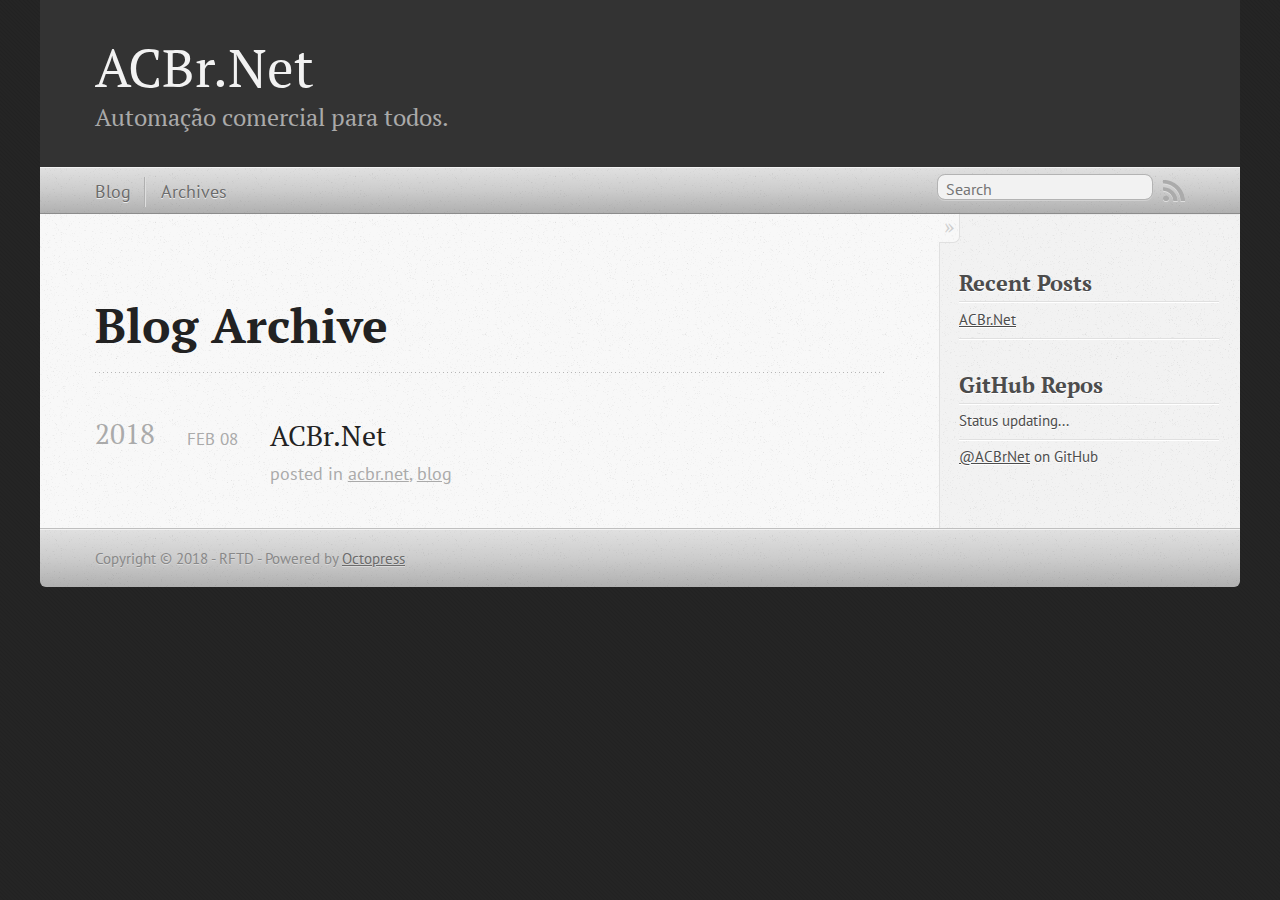
==== commit 5749213d: "Site updated at 2018-02-09 03:39:05 UTC" ====
--- a/blog/archives/index.html
+++ b/blog/archives/index.html
@@ -5,11 +5,12 @@
 <!--[if (gt IE 8)|(gt IEMobile 7)|!(IEMobile)|!(IE)]><!--><html class="no-js" lang="en"><!--<![endif]-->
 <head>
   <meta charset="utf-8">
-  <title>Blog Archive - My Octopress Blog</title>
-  <meta name="author" content="Your Name">
+  <title>Blog Archive - ACBr.Net</title>
+  <meta name="author" content="RFTD">
 
   
-  <meta name="description" content=" Blog Archive Recent Posts ">
+  <meta name="description" content=" Blog Archive 2018 ACBr.Net
+Feb 08 2018 posted in acbr.net, blog Recent Posts ACBr.Net GitHub Repos Status updating... @ACBrNet on GitHub ">
   
 
   <!-- http://t.co/dKP3o1e -->
@@ -18,10 +19,10 @@
   <meta name="viewport" content="width=device-width, initial-scale=1">
 
   
-  <link rel="canonical" href="http://yoursite.com/blog/archives/">
+  <link rel="canonical" href="http://acbrnet.github.io/blog/archives/">
   <link href="/favicon.png" rel="icon">
   <link href="/stylesheets/screen.css" media="screen, projection" rel="stylesheet" type="text/css">
-  <link href="/atom.xml" rel="alternate" title="My Octopress Blog" type="application/atom+xml">
+  <link href="/atom.xml" rel="alternate" title="ACBr.Net" type="application/atom+xml">
   <script src="/javascripts/modernizr-2.0.js"></script>
   <script src="//ajax.googleapis.com/ajax/libs/jquery/1.9.1/jquery.min.js"></script>
   <script>!window.jQuery && document.write(unescape('%3Cscript src="/javascripts/libs/jquery.min.js"%3E%3C/script%3E'))</script>
@@ -36,9 +37,9 @@
 
 <body   >
   <header role="banner"><hgroup>
-  <h1><a href="/">My Octopress Blog</a></h1>
+  <h1><a href="/">ACBr.Net</a></h1>
   
-    <h2>A blogging framework for hackers.</h2>
+    <h2>Automação comercial para todos.</h2>
   
 </hgroup>
 
@@ -50,7 +51,7 @@
   
 <form action="https://www.google.com/search" method="get">
   <fieldset role="search">
-    <input type="hidden" name="sitesearch" value="yoursite.com">
+    <input type="hidden" name="sitesearch" value="acbrnet.github.io">
     <input class="search" type="text" name="q" results="0" placeholder="Search"/>
   </fieldset>
 </form>
@@ -73,6 +74,23 @@
   
   <div id="blog-archives">
 
+
+
+  
+  <h2>2018</h2>
+
+<article>
+  
+<h1><a href="/blog/2018/02/08/acbr-dot-net/">ACBr.Net</a></h1>
+<time datetime="2018-02-08T23:51:30-03:00" pubdate><span class='month'>Feb</span> <span class='day'>08</span> <span class='year'>2018</span></time>
+
+<footer>
+  <span class="categories">posted in <a class='category' href='/blog/categories/acbr-dot-net/'>acbr.net</a>, <a class='category' href='/blog/categories/blog/'>blog</a></span>
+</footer>
+
+
+</article>
+
 </div>
 
   
@@ -86,7 +104,40 @@
   <h1>Recent Posts</h1>
   <ul id="recent_posts">
     
+      <li class="post">
+        <a href="/blog/2018/02/08/acbr-dot-net/">ACBr.Net</a>
+      </li>
+    
   </ul>
+</section>
+
+<section>
+  <h1>GitHub Repos</h1>
+  <ul id="gh_repos">
+    <li class="loading">Status updating...</li>
+  </ul>
+  
+  <a href="https://github.com/ACBrNet">@ACBrNet</a> on GitHub
+  
+  <script type="text/javascript">
+    $(document).ready(function(){
+        if (!window.jXHR){
+            var jxhr = document.createElement('script');
+            jxhr.type = 'text/javascript';
+            jxhr.src = '/javascripts/libs/jXHR.js';
+            var s = document.getElementsByTagName('script')[0];
+            s.parentNode.insertBefore(jxhr, s);
+        }
+
+        github.showRepos({
+            user: 'ACBrNet',
+            count: 0,
+            skip_forks: true,
+            target: '#gh_repos'
+        });
+    });
+  </script>
+  <script src="/javascripts/github.js" type="text/javascript"> </script>
 </section>
 
 
@@ -100,12 +151,25 @@
     </div>
   </div>
   <footer role="contentinfo"><p>
-  Copyright &copy; 2018 - Your Name -
+  Copyright &copy; 2018 - RFTD -
   <span class="credit">Powered by <a href="http://octopress.org">Octopress</a></span>
 </p>
 
 </footer>
   
+
+<script type="text/javascript">
+      var disqus_shortname = 'acbrnet';
+      
+        
+        var disqus_script = 'count.js';
+      
+    (function () {
+      var dsq = document.createElement('script'); dsq.type = 'text/javascript'; dsq.async = true;
+      dsq.src = '//' + disqus_shortname + '.disqus.com/' + disqus_script;
+      (document.getElementsByTagName('head')[0] || document.getElementsByTagName('body')[0]).appendChild(dsq);
+    }());
+</script>
 
 
 
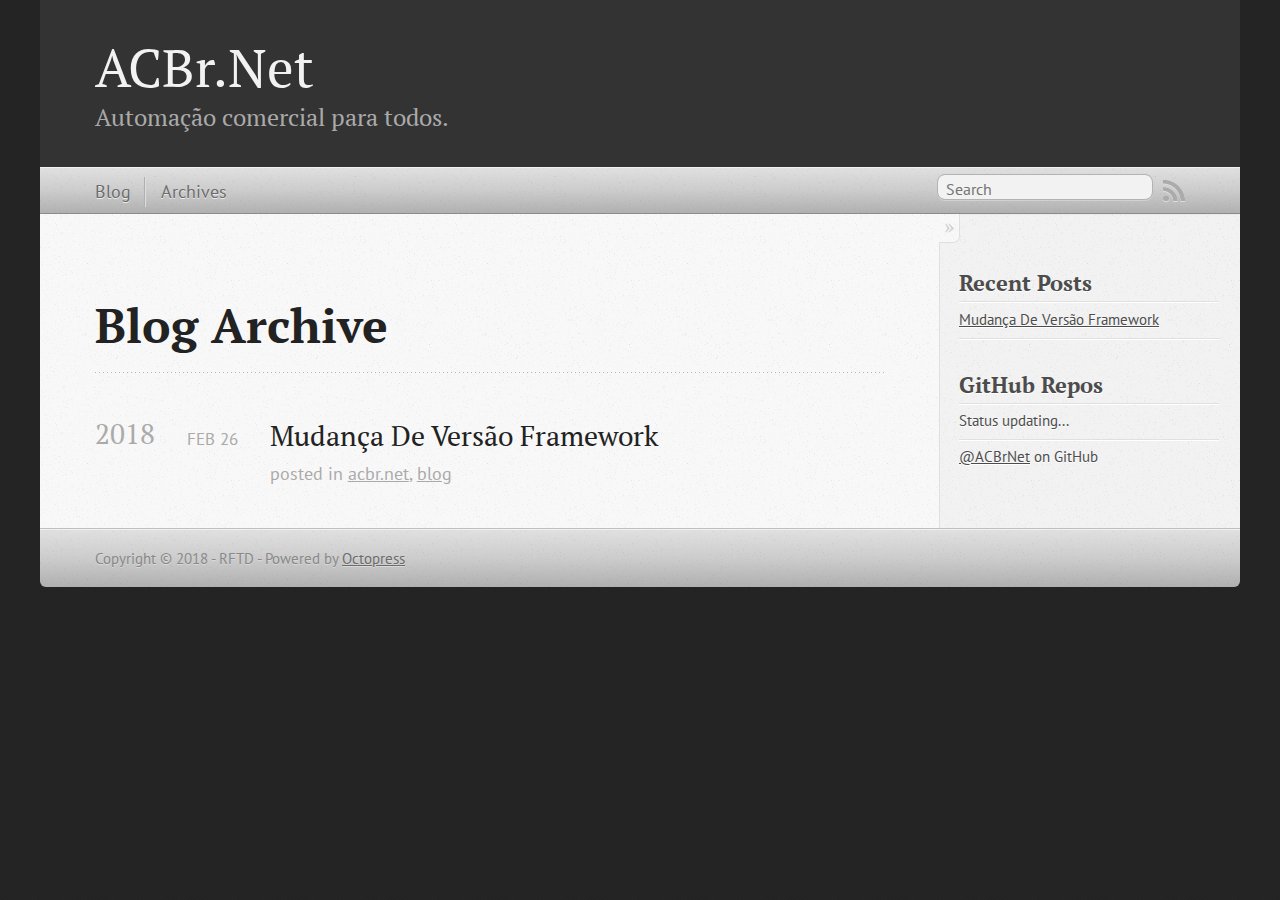
==== commit d0d91d95: "Site updated at 2018-02-27 03:12:46 UTC" ====
--- a/blog/archives/index.html
+++ b/blog/archives/index.html
@@ -9,8 +9,8 @@
   <meta name="author" content="RFTD">
 
   
-  <meta name="description" content=" Blog Archive 2018 ACBr.Net
-Feb 08 2018 posted in acbr.net, blog Recent Posts ACBr.Net GitHub Repos Status updating... @ACBrNet on GitHub ">
+  <meta name="description" content="Blog Archive 2018 Mudança De Versão Framework
+Feb 26 2018 posted in acbr.net, blog Recent Posts Mudança De Versão Framework GitHub Repos Status &hellip;">
   
 
   <!-- http://t.co/dKP3o1e -->
@@ -81,8 +81,8 @@
 
 <article>
   
-<h1><a href="/blog/2018/02/08/acbr-dot-net/">ACBr.Net</a></h1>
-<time datetime="2018-02-08T23:51:30-03:00" pubdate><span class='month'>Feb</span> <span class='day'>08</span> <span class='year'>2018</span></time>
+<h1><a href="/blog/2018/02/26/acbr-dot-net/">Mudança De Versão Framework</a></h1>
+<time datetime="2018-02-26T23:00:00-04:00" pubdate><span class='month'>Feb</span> <span class='day'>26</span> <span class='year'>2018</span></time>
 
 <footer>
   <span class="categories">posted in <a class='category' href='/blog/categories/acbr-dot-net/'>acbr.net</a>, <a class='category' href='/blog/categories/blog/'>blog</a></span>
@@ -105,7 +105,7 @@
   <ul id="recent_posts">
     
       <li class="post">
-        <a href="/blog/2018/02/08/acbr-dot-net/">ACBr.Net</a>
+        <a href="/blog/2018/02/26/acbr-dot-net/">Mudança De Versão Framework</a>
       </li>
     
   </ul>
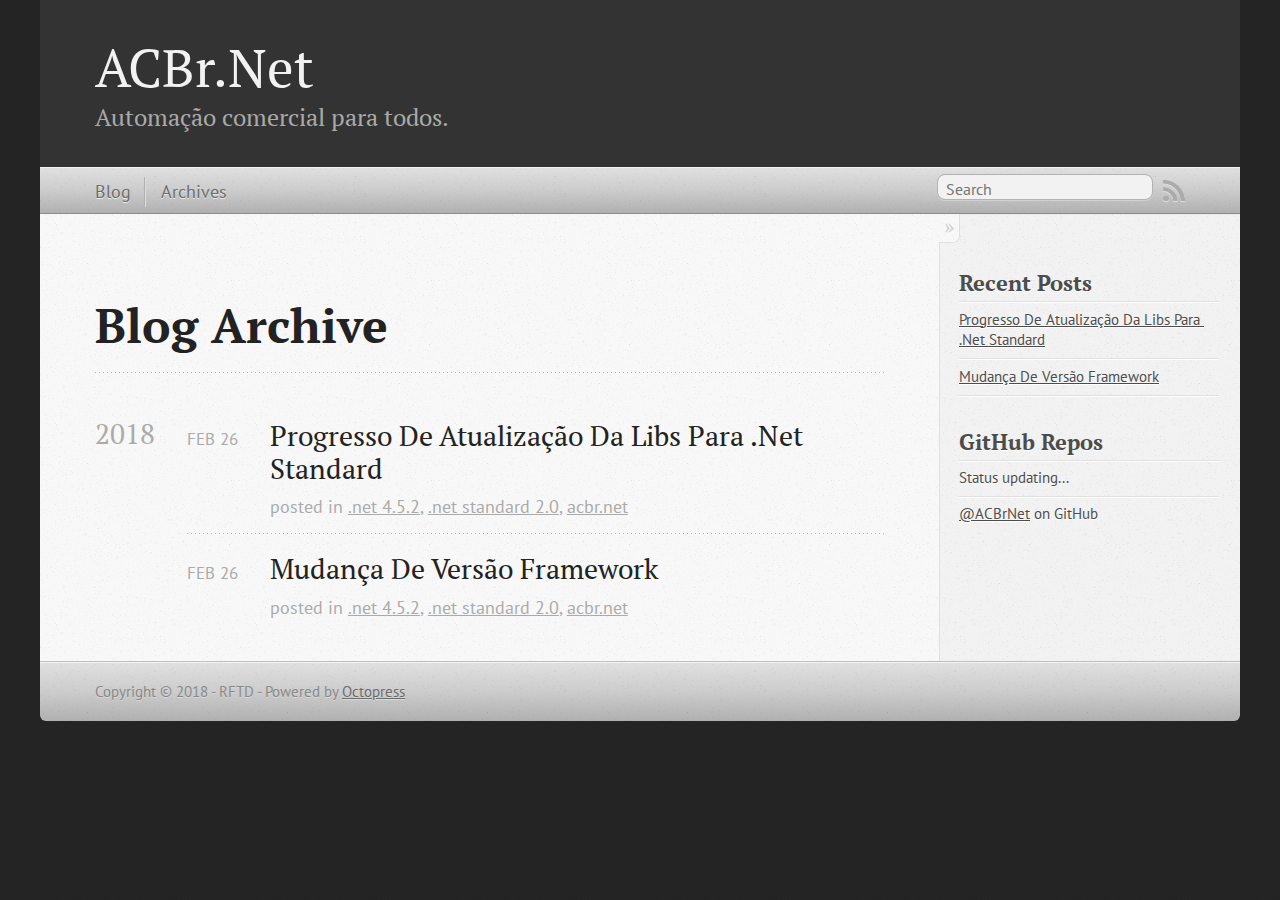
==== commit 2bf5bcda: "Site updated at 2018-02-27 03:26:32 UTC" ====
--- a/blog/archives/index.html
+++ b/blog/archives/index.html
@@ -9,8 +9,8 @@
   <meta name="author" content="RFTD">
 
   
-  <meta name="description" content="Blog Archive 2018 Mudança De Versão Framework
-Feb 26 2018 posted in acbr.net, blog Recent Posts Mudança De Versão Framework GitHub Repos Status &hellip;">
+  <meta name="description" content="Blog Archive 2018 Progresso De Atualização Da Libs Para .Net Standard
+Feb 26 2018 posted in .net 4.5.2, .net standard 2.0, acbr.net Mudança De &hellip;">
   
 
   <!-- http://t.co/dKP3o1e -->
@@ -81,11 +81,25 @@
 
 <article>
   
+<h1><a href="/blog/2018/02/26/progresso-de-atualizacao-da-libs-para-net-standard/">Progresso De Atualização Da Libs Para .Net Standard</a></h1>
+<time datetime="2018-02-26T23:15:31-04:00" pubdate><span class='month'>Feb</span> <span class='day'>26</span> <span class='year'>2018</span></time>
+
+<footer>
+  <span class="categories">posted in <a class='category' href='/blog/categories/dot-net-4-dot-5-2/'>.net 4.5.2</a>, <a class='category' href='/blog/categories/dot-net-standard-2-dot-0/'>.net standard 2.0</a>, <a class='category' href='/blog/categories/acbr-dot-net/'>acbr.net</a></span>
+</footer>
+
+
+</article>
+
+
+
+<article>
+  
 <h1><a href="/blog/2018/02/26/acbr-dot-net/">Mudança De Versão Framework</a></h1>
 <time datetime="2018-02-26T23:00:00-04:00" pubdate><span class='month'>Feb</span> <span class='day'>26</span> <span class='year'>2018</span></time>
 
 <footer>
-  <span class="categories">posted in <a class='category' href='/blog/categories/acbr-dot-net/'>acbr.net</a>, <a class='category' href='/blog/categories/blog/'>blog</a></span>
+  <span class="categories">posted in <a class='category' href='/blog/categories/dot-net-4-dot-5-2/'>.net 4.5.2</a>, <a class='category' href='/blog/categories/dot-net-standard-2-dot-0/'>.net standard 2.0</a>, <a class='category' href='/blog/categories/acbr-dot-net/'>acbr.net</a></span>
 </footer>
 
 
@@ -103,6 +117,10 @@
     <section>
   <h1>Recent Posts</h1>
   <ul id="recent_posts">
+    
+      <li class="post">
+        <a href="/blog/2018/02/26/progresso-de-atualizacao-da-libs-para-net-standard/">Progresso De Atualização Da Libs Para .Net Standard</a>
+      </li>
     
       <li class="post">
         <a href="/blog/2018/02/26/acbr-dot-net/">Mudança De Versão Framework</a>
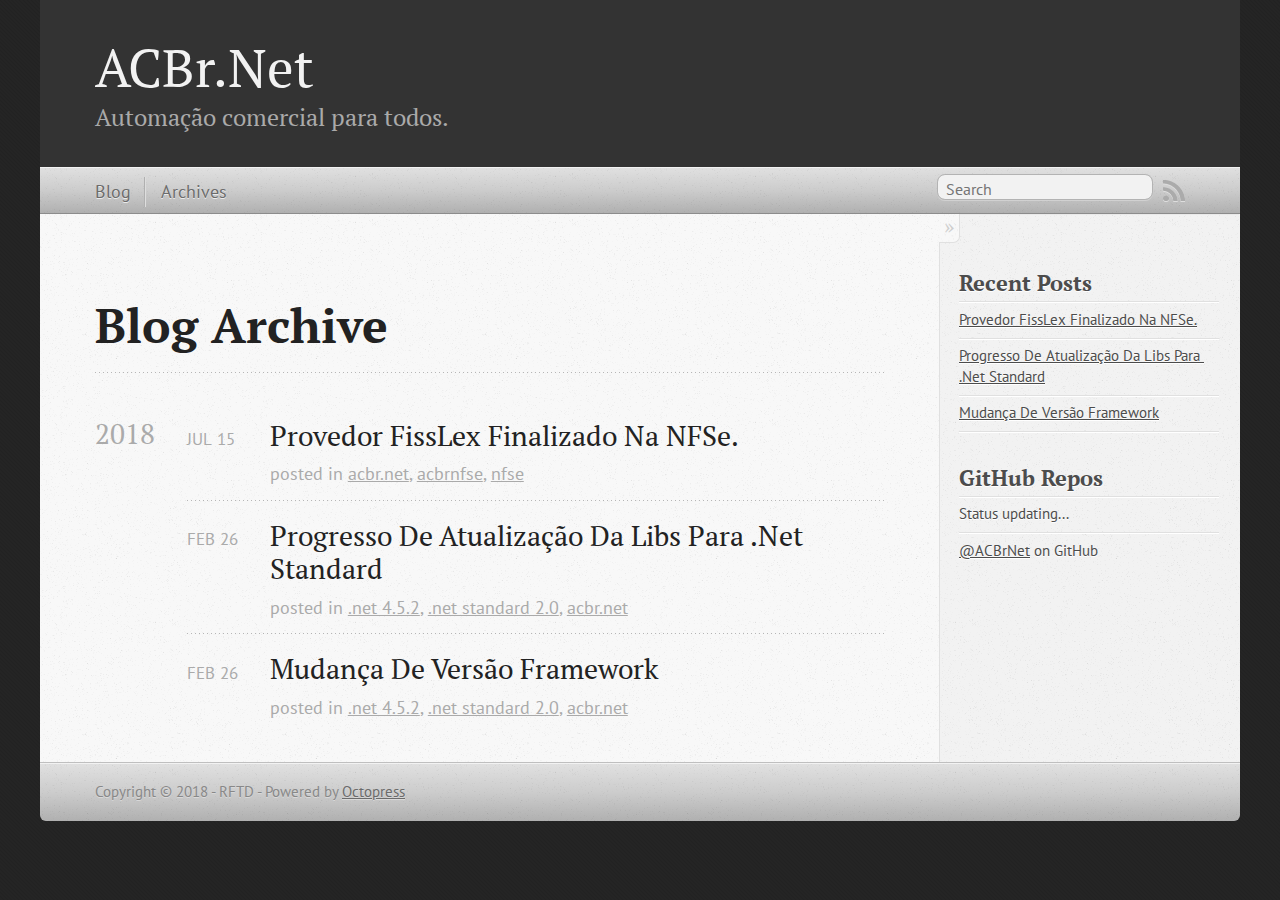
==== commit a5bb2393: "Site updated at 2018-07-15 22:25:16 UTC" ====
--- a/blog/archives/index.html
+++ b/blog/archives/index.html
@@ -9,8 +9,8 @@
   <meta name="author" content="RFTD">
 
   
-  <meta name="description" content="Blog Archive 2018 Progresso De Atualização Da Libs Para .Net Standard
-Feb 26 2018 posted in .net 4.5.2, .net standard 2.0, acbr.net Mudança De &hellip;">
+  <meta name="description" content="Blog Archive 2018 Provedor FissLex Finalizado Na NFSe.
+Jul 15 2018 posted in acbr.net, acbrnfse, nfse Progresso De Atualização Da Libs Para .Net &hellip;">
   
 
   <!-- http://t.co/dKP3o1e -->
@@ -81,6 +81,20 @@
 
 <article>
   
+<h1><a href="/blog/2018/07/15/provedor-fisslex-finalizado-na-nfse/">Provedor FissLex Finalizado Na NFSe.</a></h1>
+<time datetime="2018-07-15T18:21:13-04:00" pubdate><span class='month'>Jul</span> <span class='day'>15</span> <span class='year'>2018</span></time>
+
+<footer>
+  <span class="categories">posted in <a class='category' href='/blog/categories/acbr-dot-net/'>acbr.net</a>, <a class='category' href='/blog/categories/acbrnfse/'>acbrnfse</a>, <a class='category' href='/blog/categories/nfse/'>nfse</a></span>
+</footer>
+
+
+</article>
+
+
+
+<article>
+  
 <h1><a href="/blog/2018/02/26/progresso-de-atualizacao-da-libs-para-net-standard/">Progresso De Atualização Da Libs Para .Net Standard</a></h1>
 <time datetime="2018-02-26T23:15:31-04:00" pubdate><span class='month'>Feb</span> <span class='day'>26</span> <span class='year'>2018</span></time>
 
@@ -117,6 +131,10 @@
     <section>
   <h1>Recent Posts</h1>
   <ul id="recent_posts">
+    
+      <li class="post">
+        <a href="/blog/2018/07/15/provedor-fisslex-finalizado-na-nfse/">Provedor FissLex Finalizado Na NFSe.</a>
+      </li>
     
       <li class="post">
         <a href="/blog/2018/02/26/progresso-de-atualizacao-da-libs-para-net-standard/">Progresso De Atualização Da Libs Para .Net Standard</a>
